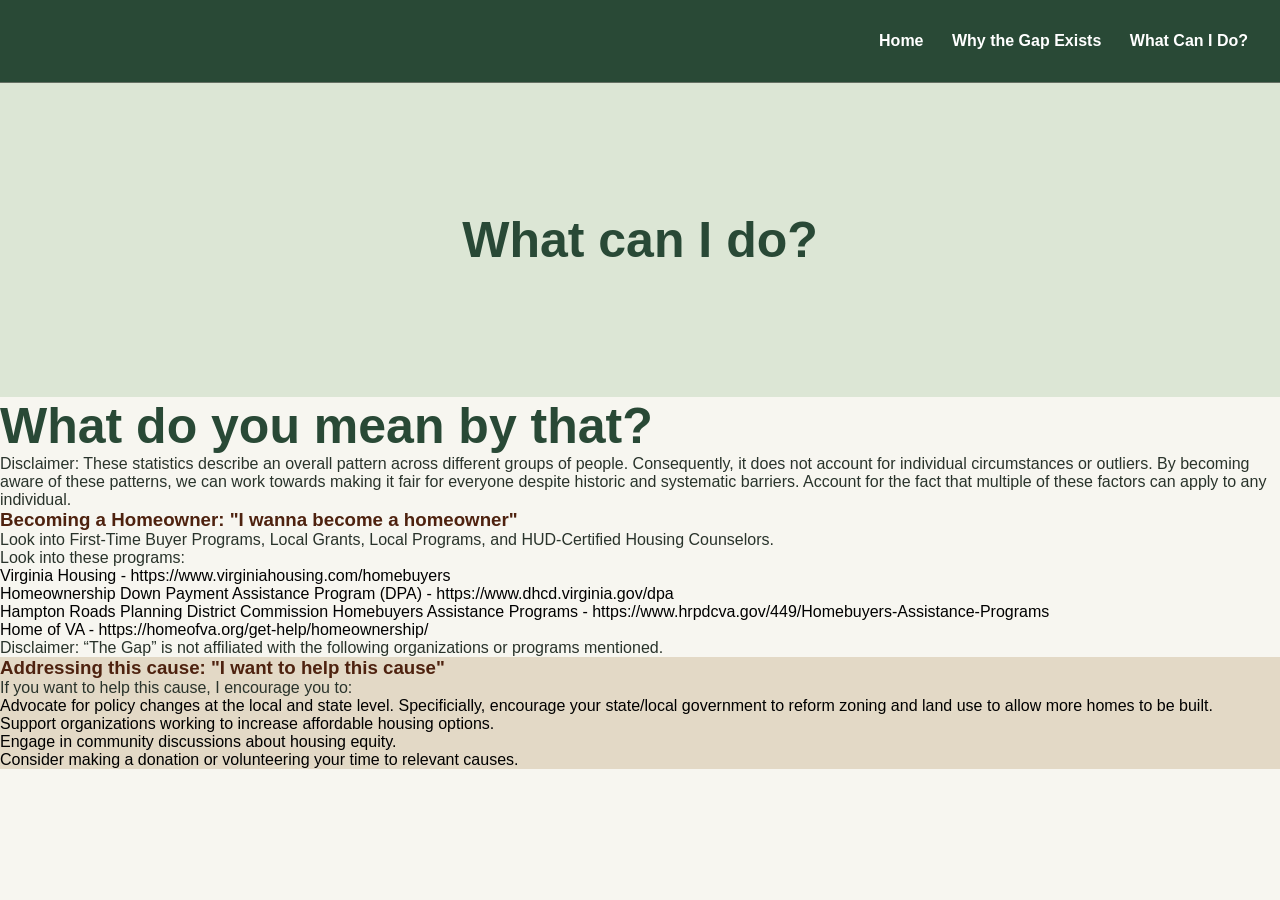
==== action.html @ 08caf288 "Finalizing" ====
<!DOCTYPE html>
<html lang="en">
<head>
    <meta charset="UTF-8">
    <meta name="viewport" content="width=device-width, initial-scale=1.0">
    <title>The Gap</title>
    <link rel="stylesheet" href="style.css">
</head>
<body>
    <main>
<!--Navigation Header-->
    <header class="site-header">
        <nav class="navbar">
            <a href="index.html">Home</a>
            <a href="why.html">Why the Gap Exists</a>
            <a href="action.html">What Can I Do?</a>
        </nav>
    </header>

<!--Title Header-->
    <div class="container">
        <div class="heading">
              <h1>What can I do?</h1>
        </div>
    </div>
    <div class="sub-heading">
        <h1>What do you mean by that?</h1>
        <p>Disclaimer: These statistics describe an overall pattern across different groups of people. Consequently, it does not account for individual circumstances or outliers. By becoming aware of these patterns, we can work towards making it fair for everyone despite historic and systematic barriers. Account for the fact that multiple of these factors can apply to any individual.</p>
    </div>

    <div class="section-1">
        <!--Becoming a Homeowner-->
        <h3>Becoming a Homeowner: "I wanna become a homeowner"</h3>
        <p>Look into First-Time Buyer Programs, Local Grants, Local Programs, and HUD-Certified Housing Counselors.</p>
        <p>Look into these programs:</p>
         <ul>
            <li>Virginia Housing - https://www.virginiahousing.com/homebuyers</li>
            <li>Homeownership Down Payment Assistance Program (DPA) - https://www.dhcd.virginia.gov/dpa</li>
            <li>Hampton Roads Planning District Commission Homebuyers Assistance Programs - https://www.hrpdcva.gov/449/Homebuyers-Assistance-Programs</li>
            <li>Home of VA - https://homeofva.org/get-help/homeownership/</li>
        </ul>
        <p>Disclaimer: “The Gap” is not affiliated with the following organizations or programs mentioned.</p>
    </div>

    
    <div class="section-2">
        <!--Addressing this cause-->
        <h3>Addressing this cause: "I want to help this cause"</h3>
        <p>If you want to help this cause, I encourage you to:</p>      
        <ul>
            <li>Advocate for policy changes at the local and state level. Specificially, encourage your state/local government to reform zoning and land use to allow more homes to be built.</li>
            <li>Support organizations working to increase affordable housing options.</li>
            <li>Engage in community discussions about housing equity.</li>
            <li>Consider making a donation or volunteering your time to relevant causes.</li>
        </ul>
    </div>
    </main>
</body>
</html>
---- style.css ----
/* Core Styles */
*{
    margin: 0;
    padding: 0;
}

:root {
    --forest: #294936;
    --green: #547653;
    --sage: #dce6d5;
    --cream: #f7f6f0;
    --white: #ffffff;
    --text: #29332b;
    --muted: #657064;
 
    --sand: #E3D9C6;
    --coffee: #4E220F;
}

/* Individual Elements */

/* Text */
h1 {
    font-size: 50px;
    color: var(--forest);
}

h3 {
    color: var(--coffee)
}

h4 {
    color: var(--coffee)
}

p {
  color: var(--text);
}


img {
    max-width: 50% ;
    height: auto ;
    display: block ;
}

/* Classes */
body {
    font-family: "Segoe UI", Arial, sans-serif;
    background-color: var(--cream);
}

/* Navigation Header */
.site-header {
    background-color: var(--forest);
    color: var(--white);
    padding: 2rem;
    text-align: right ;
    border-bottom: 1px solid var(--muted) ;
}

.site-header a {
    text-decoration: none ;
    color: var(--white) ;
    font-weight: 600 ;
    margin-left: 1.5rem ;
}

/* Sections */

/* Heading */
.heading {
    text-align: center ;
    padding: 10% 0 ;
    background-color: var(--sage);
    color: var(--forest) ;
}

.heading p {
    font-size: 20px;
    color: var(--text);
}

/* Subheading */
.subheading {
    background-color: var(--sand);
    padding: 10% 0 ;
}

.subheading p {
    font-size: 15px;
    color: var(--text);
}

/* Section 1 */
.section-1{
    background-color: var(--cream);
}

/* Section 2 */
.section-2{
    background-color: var(--sand);
}

/* Section 3 */
.section-3{
    background-color: var(--sage);
    /* margin: 1rem auto;*/
}

/* img gallery */
.img-gallery {
    display: grid;
    grid-template-columns: repeat(auto-fit, minmax(250px, 1fr));
    gap: 20px;
    width: 100%;
    max-width: 1200px;
    margin: 0 auto;
}

.gallery-item{
    overflow: hidden;
    border-radius: 10px;
}

.gallery-item img {
    max-width: 100%;
    height: 300px;
    object-fit: fill;
    display: block;
}

/* Tableau */
.tableauPlaceholder{
    margin: 0 !important;
    padding: 0 !important;
}
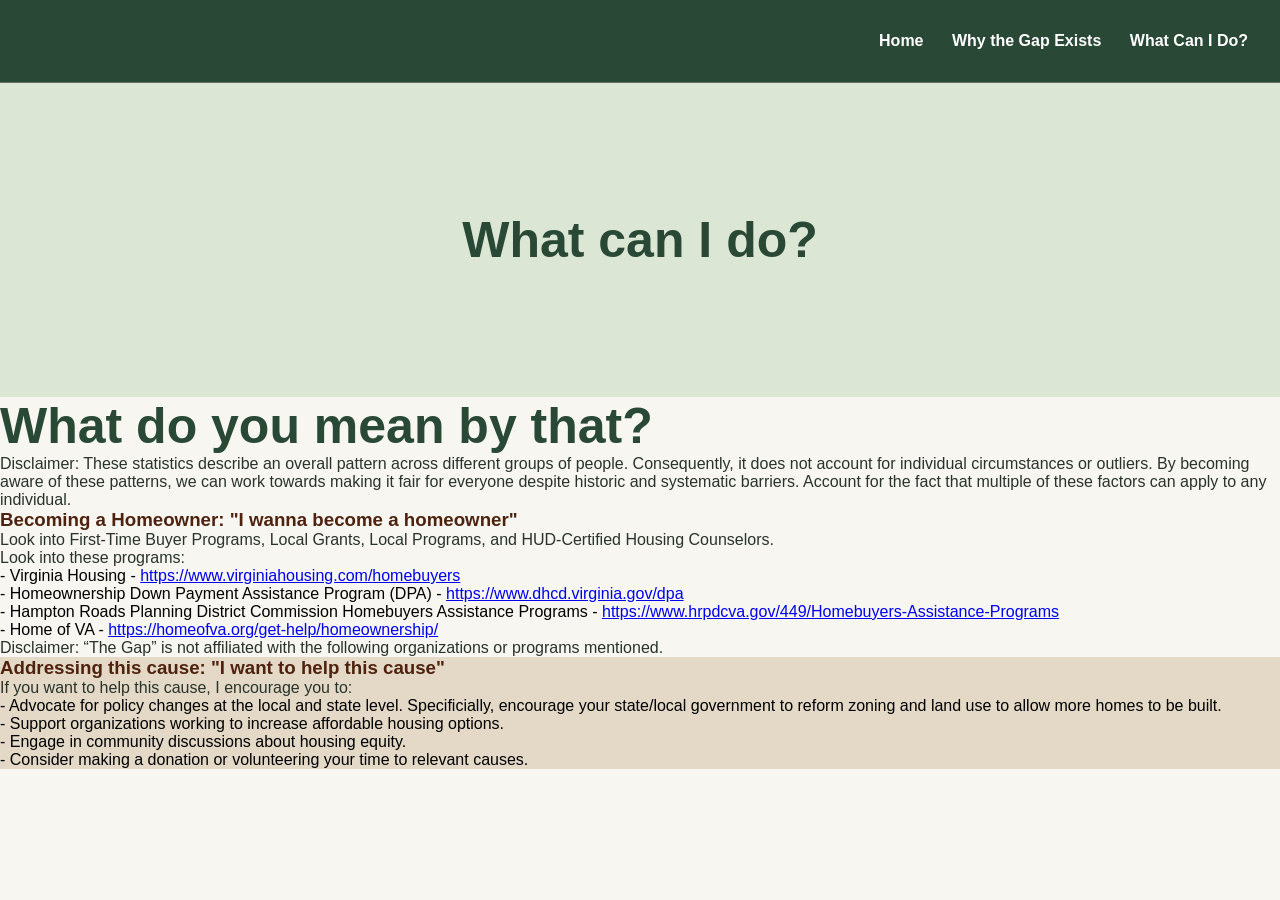
==== commit c101b461: "Fixed Logo" ====
--- a/action.html
+++ b/action.html
@@ -34,10 +34,10 @@
         <p>Look into First-Time Buyer Programs, Local Grants, Local Programs, and HUD-Certified Housing Counselors.</p>
         <p>Look into these programs:</p>
          <ul>
-            <li>Virginia Housing - https://www.virginiahousing.com/homebuyers</li>
-            <li>Homeownership Down Payment Assistance Program (DPA) - https://www.dhcd.virginia.gov/dpa</li>
-            <li>Hampton Roads Planning District Commission Homebuyers Assistance Programs - https://www.hrpdcva.gov/449/Homebuyers-Assistance-Programs</li>
-            <li>Home of VA - https://homeofva.org/get-help/homeownership/</li>
+            <li>    - Virginia Housing - <a href="https://www.virginiahousing.com/homebuyers">https://www.virginiahousing.com/homebuyers</a></li>
+            <li>    - Homeownership Down Payment Assistance Program (DPA) - <a href="https://www.dhcd.virginia.gov/dpa">https://www.dhcd.virginia.gov/dpa</a></li>
+            <li>    - Hampton Roads Planning District Commission Homebuyers Assistance Programs - <a href="https://www.hrpdcva.gov/449/Homebuyers-Assistance-Programs">https://www.hrpdcva.gov/449/Homebuyers-Assistance-Programs</a></li>
+            <li>    - Home of VA -  <a href="https://homeofva.org/get-help/homeownership/">https://homeofva.org/get-help/homeownership/</a></li>
         </ul>
         <p>Disclaimer: “The Gap” is not affiliated with the following organizations or programs mentioned.</p>
     </div>
@@ -48,10 +48,10 @@
         <h3>Addressing this cause: "I want to help this cause"</h3>
         <p>If you want to help this cause, I encourage you to:</p>      
         <ul>
-            <li>Advocate for policy changes at the local and state level. Specificially, encourage your state/local government to reform zoning and land use to allow more homes to be built.</li>
-            <li>Support organizations working to increase affordable housing options.</li>
-            <li>Engage in community discussions about housing equity.</li>
-            <li>Consider making a donation or volunteering your time to relevant causes.</li>
+            <li>    - Advocate for policy changes at the local and state level. Specificially, encourage your state/local government to reform zoning and land use to allow more homes to be built.</li>
+            <li>    - Support organizations working to increase affordable housing options.</li>
+            <li>    - Engage in community discussions about housing equity.</li>
+            <li>    - Consider making a donation or volunteering your time to relevant causes.</li>
         </ul>
     </div>
     </main>
--- a/style.css
+++ b/style.css
@@ -105,7 +105,6 @@
 /* Section 3 */
 .section-3{
     background-color: var(--sage);
-    /* margin: 1rem auto;*/
 }
 
 /* img gallery */
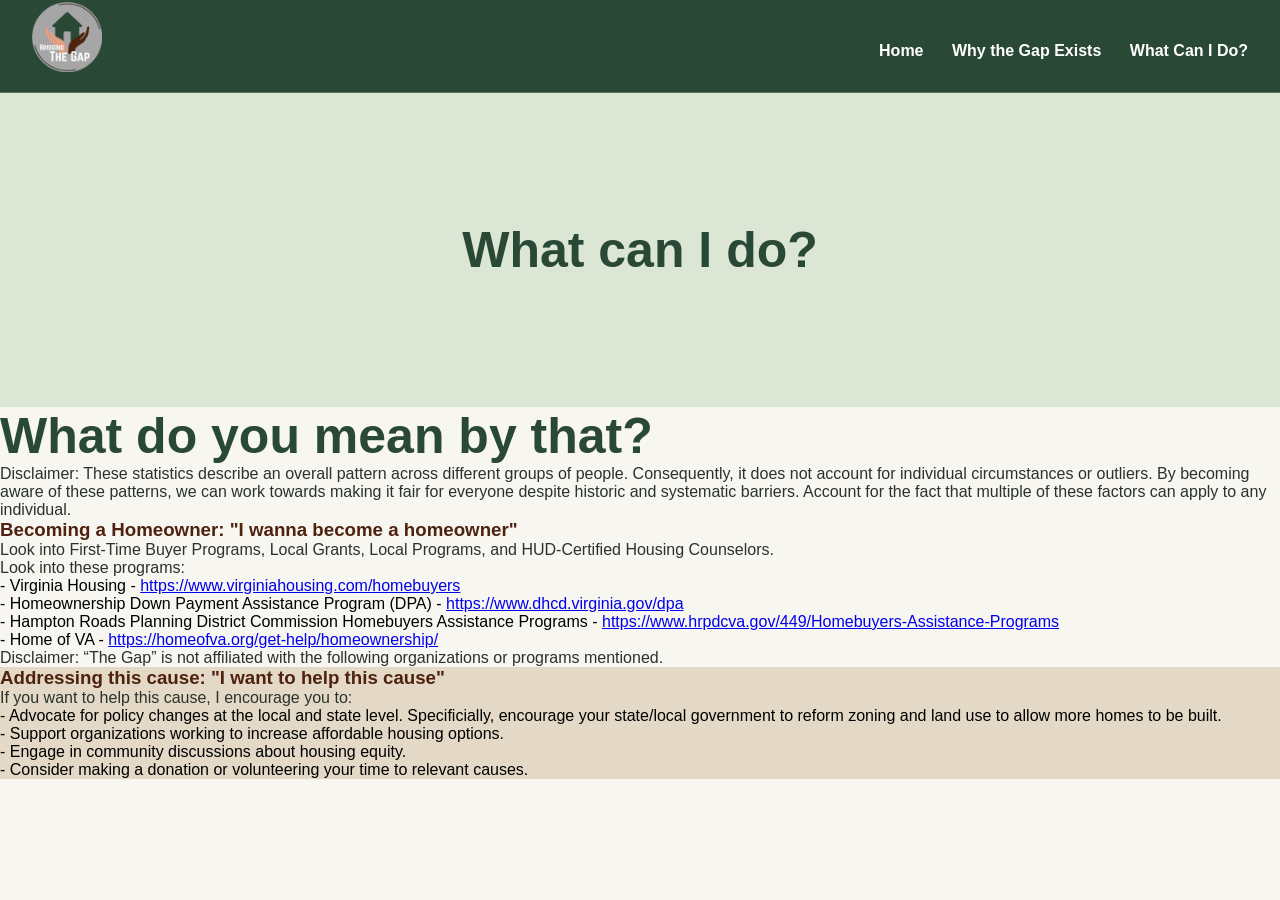
==== commit 75f4d6db: "Fixed the logo" ====
--- a/action.html
+++ b/action.html
@@ -11,6 +11,7 @@
 <!--Navigation Header-->
     <header class="site-header">
         <nav class="navbar">
+            <img src="the-gap-logo.png" alt="The Gap Logo" style= "max-height: 70px; width: auto; margin: -30px 0;">
             <a href="index.html">Home</a>
             <a href="why.html">Why the Gap Exists</a>
             <a href="action.html">What Can I Do?</a>
